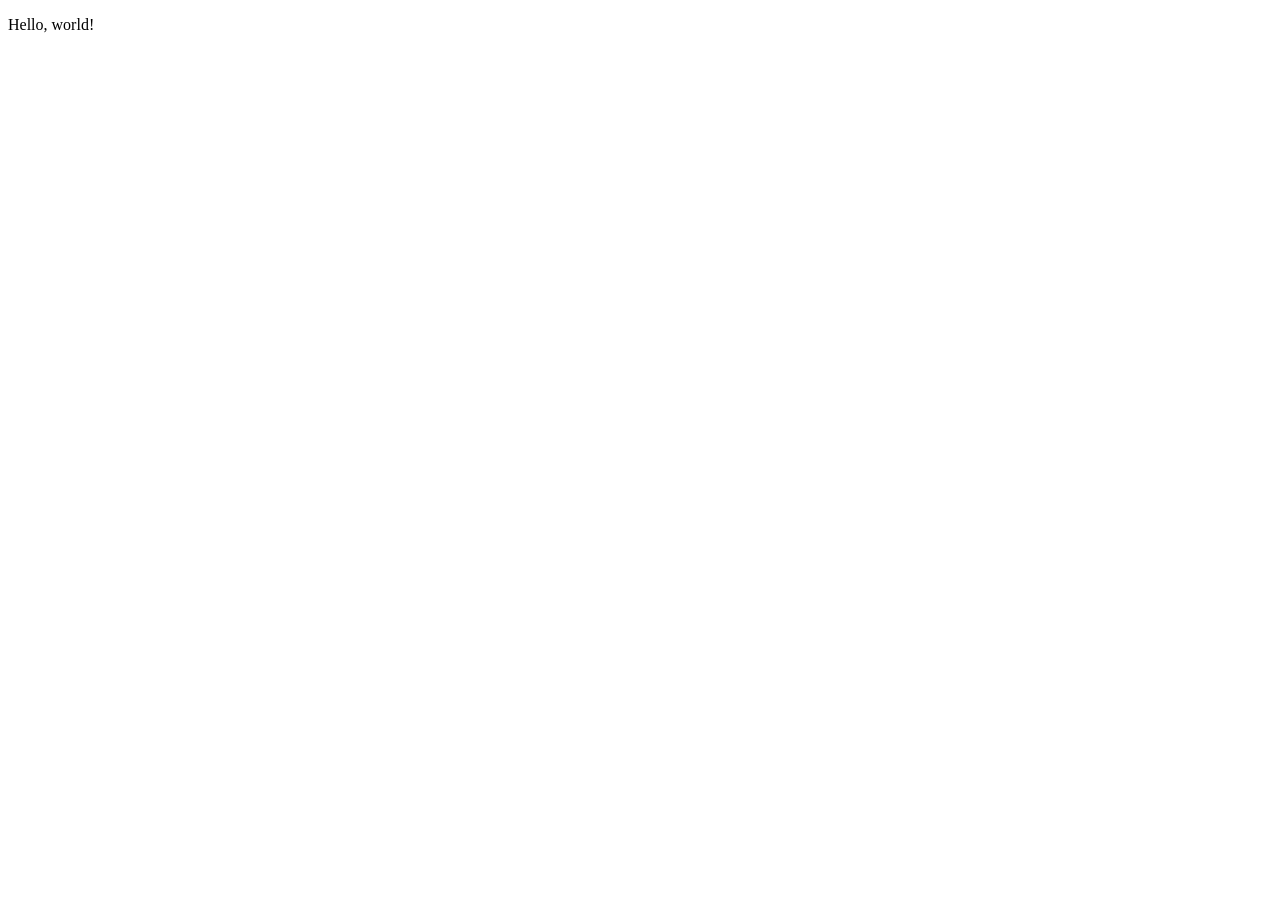
==== src/main/resources/templates/index.html @ f21ddf15 "first commit" ====
<!DOCTYPE html> 
<html>
	<head>
		<meta charset="UTF-8">
		<meta name="viewport" content="width=device-width, initial-scale=1">
		<title>掲示板</title>
	</head>
	<body>
		<p>Hello, world!</p>
	</body>
</html>
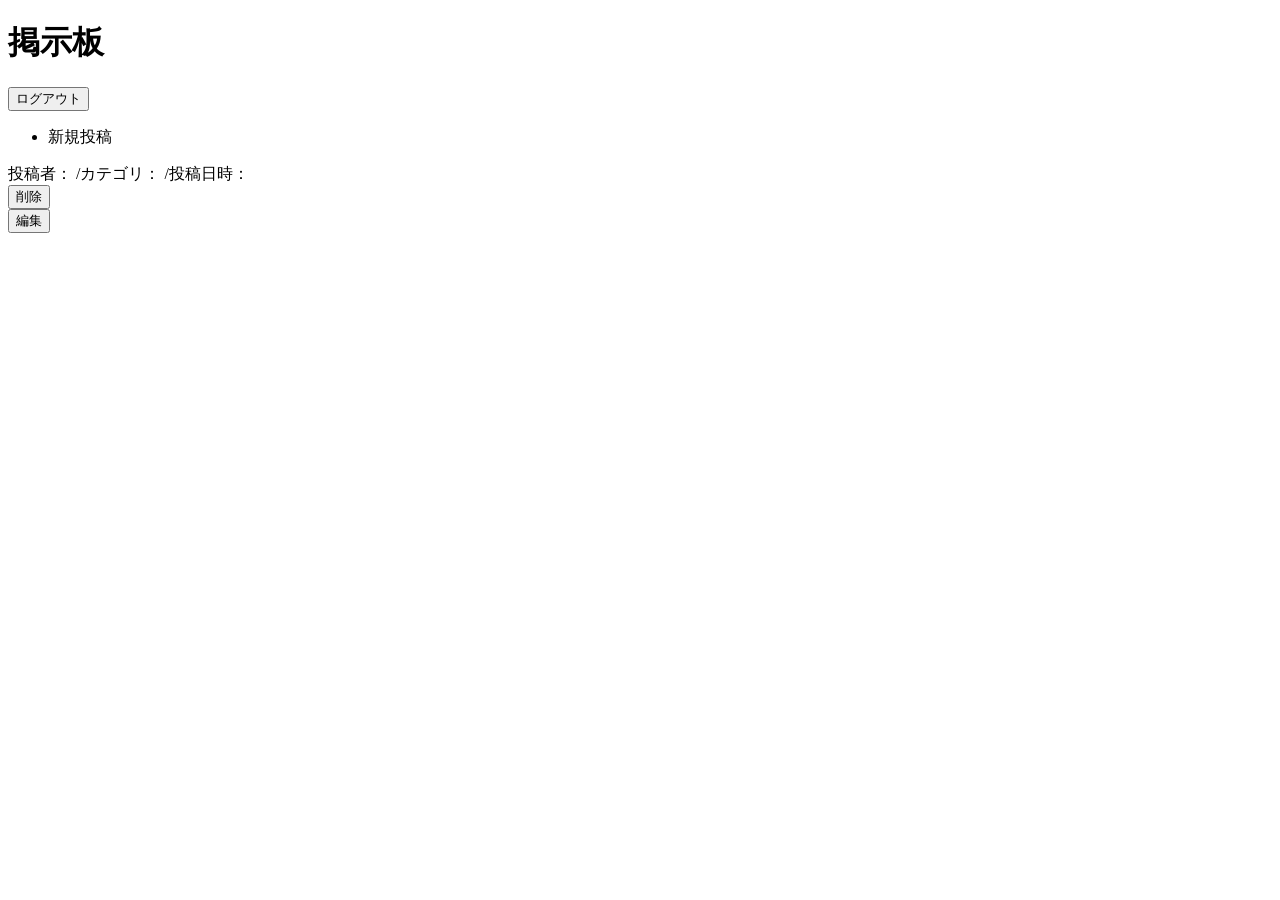
==== commit b656b74e: "add message" ====
--- a/src/main/resources/templates/index.html
+++ b/src/main/resources/templates/index.html
@@ -5,7 +5,53 @@
 		<meta name="viewport" content="width=device-width, initial-scale=1">
 		<title>掲示板</title>
 	</head>
-	<body>
-		<p>Hello, world!</p>
+	<body> 
+		<header>
+			<div class="header-contents">
+				<h1>掲示板</h1>
+				<form class="logout" th:action="@{/logout}" th:method="post">
+					<input type="submit" value="ログアウト">
+				</form>
+			</div>
+			<div class="menu">
+				<nav>
+					<ul>
+						<li><a th:href="@{/message/new}">新規投稿</a></li>
+					</ul>
+				</nav>
+			</div>
+		</header>
+		<main>
+			<div class="main-contents">
+				<div th:each="message : ${messages}">
+					<div class="message-icon">
+						<strong th:text="${message.title}"></strong>
+						<div class="content" th:text="${message.text}"></div>
+						<div class="message-info">
+							投稿者：<span th:text="${message.user.name}"></span>
+							/カテゴリ：<span th:text="${message.category}"></span>
+							/投稿日時：<span th:text="${#dates.format(message.createdDate, 'yyyy-MM-dd HH:mm:ss')}"></span>
+						</div>
+						
+						<!--投稿削除ボタン-->
+						<div th:if="${loginUser.user.id == message.user.id}">
+							<form class="delete-button" th:action="@{/message/delete/{id}(id=${message.id})}" th:method="post">
+								<!-- CSRFトークン -->
+		                        <input type="hidden" th:name="${_csrf.parameterName}" th:value="${_csrf.token}" />
+		                        <input type="hidden" name="userId" th:value="${message.user.id}">
+		                        <input type="submit" value="削除">
+							</form>
+						</div>
+						<!--投稿編集ボタン-->
+						<form class="delete-button" th:action="@{/message/edit/{id}(id=${message.id})}" th:method="get">
+							<!-- CSRFトークン -->
+	                        <input type="hidden" th:name="${_csrf.parameterName}" th:value="${_csrf.token}" />
+	                        <input type="hidden" name="userId" th:value="${message.user.id}">
+	                        <input type="submit" value="編集">
+						</form>
+					</div>
+				</div>
+			</div>
+		</main>
 	</body>
 </html>
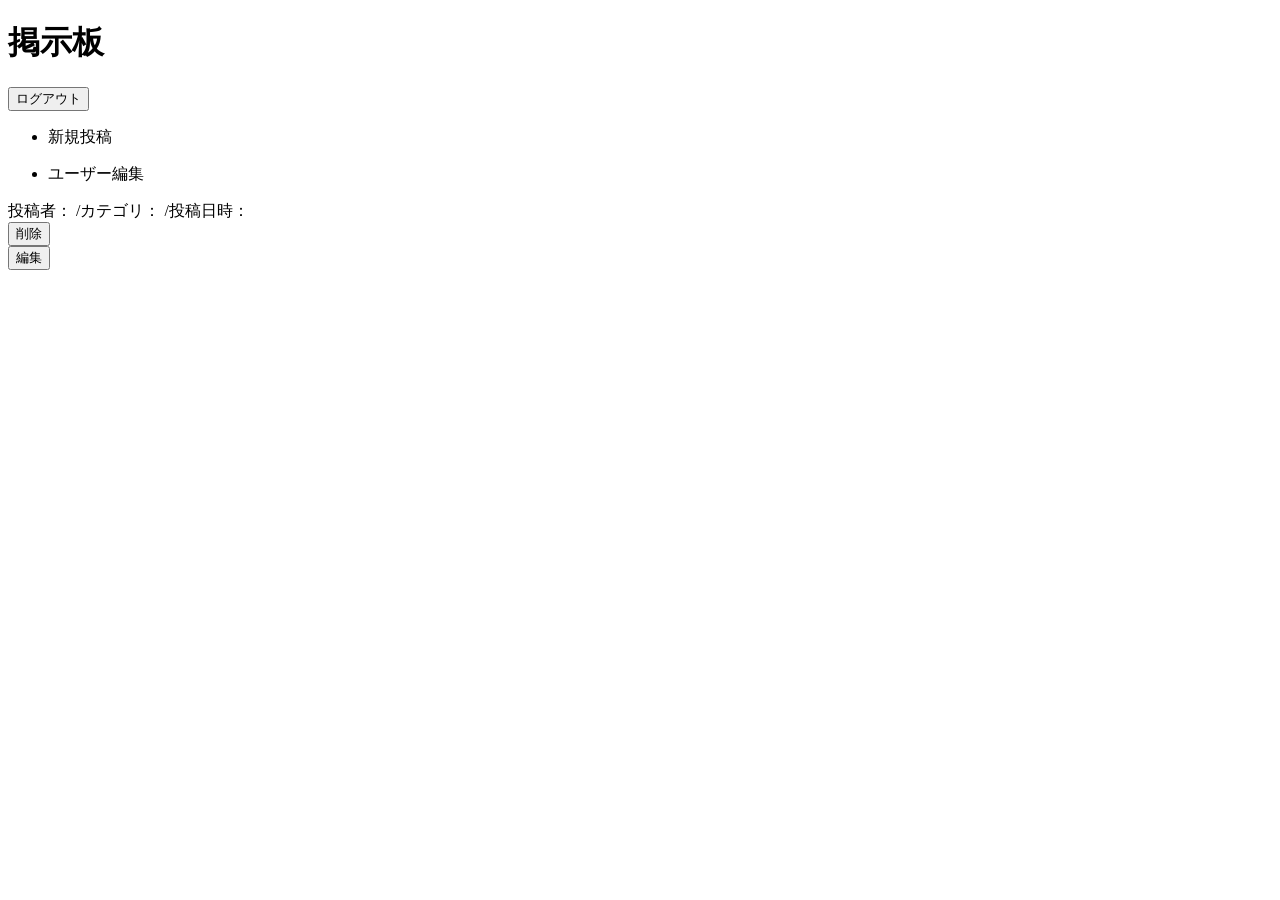
==== commit 1a166bd9: "useradd & useredit" ====
--- a/src/main/resources/templates/index.html
+++ b/src/main/resources/templates/index.html
@@ -19,6 +19,11 @@
 						<li><a th:href="@{/message/new}">新規投稿</a></li>
 					</ul>
 				</nav>
+				<nav>
+					<ul>
+						<li><a th:href="@{/user/edit}">ユーザー編集</a></li>
+					</ul>
+				</nav>
 			</div>
 		</header>
 		<main>
@@ -28,27 +33,29 @@
 						<strong th:text="${message.title}"></strong>
 						<div class="content" th:text="${message.text}"></div>
 						<div class="message-info">
-							投稿者：<span th:text="${message.user.name}"></span>
+							投稿者：<span th:text="${message.user.account}"></span>
 							/カテゴリ：<span th:text="${message.category}"></span>
 							/投稿日時：<span th:text="${#dates.format(message.createdDate, 'yyyy-MM-dd HH:mm:ss')}"></span>
 						</div>
 						
-						<!--投稿削除ボタン-->
+						
 						<div th:if="${loginUser.user.id == message.user.id}">
+							<!--投稿削除ボタン-->
 							<form class="delete-button" th:action="@{/message/delete/{id}(id=${message.id})}" th:method="post">
 								<!-- CSRFトークン -->
 		                        <input type="hidden" th:name="${_csrf.parameterName}" th:value="${_csrf.token}" />
 		                        <input type="hidden" name="userId" th:value="${message.user.id}">
 		                        <input type="submit" value="削除">
 							</form>
+							<!--投稿編集ボタン-->
+							<form class="delete-button" th:action="@{/message/edit/{id}(id=${message.id})}" th:method="get">
+								<!-- CSRFトークン -->
+		                        <input type="hidden" th:name="${_csrf.parameterName}" th:value="${_csrf.token}" />
+		                        <input type="hidden" name="userId" th:value="${message.user.id}">
+	                        	<input type="submit" value="編集">
+							</form>
 						</div>
-						<!--投稿編集ボタン-->
-						<form class="delete-button" th:action="@{/message/edit/{id}(id=${message.id})}" th:method="get">
-							<!-- CSRFトークン -->
-	                        <input type="hidden" th:name="${_csrf.parameterName}" th:value="${_csrf.token}" />
-	                        <input type="hidden" name="userId" th:value="${message.user.id}">
-	                        <input type="submit" value="編集">
-						</form>
+
 					</div>
 				</div>
 			</div>
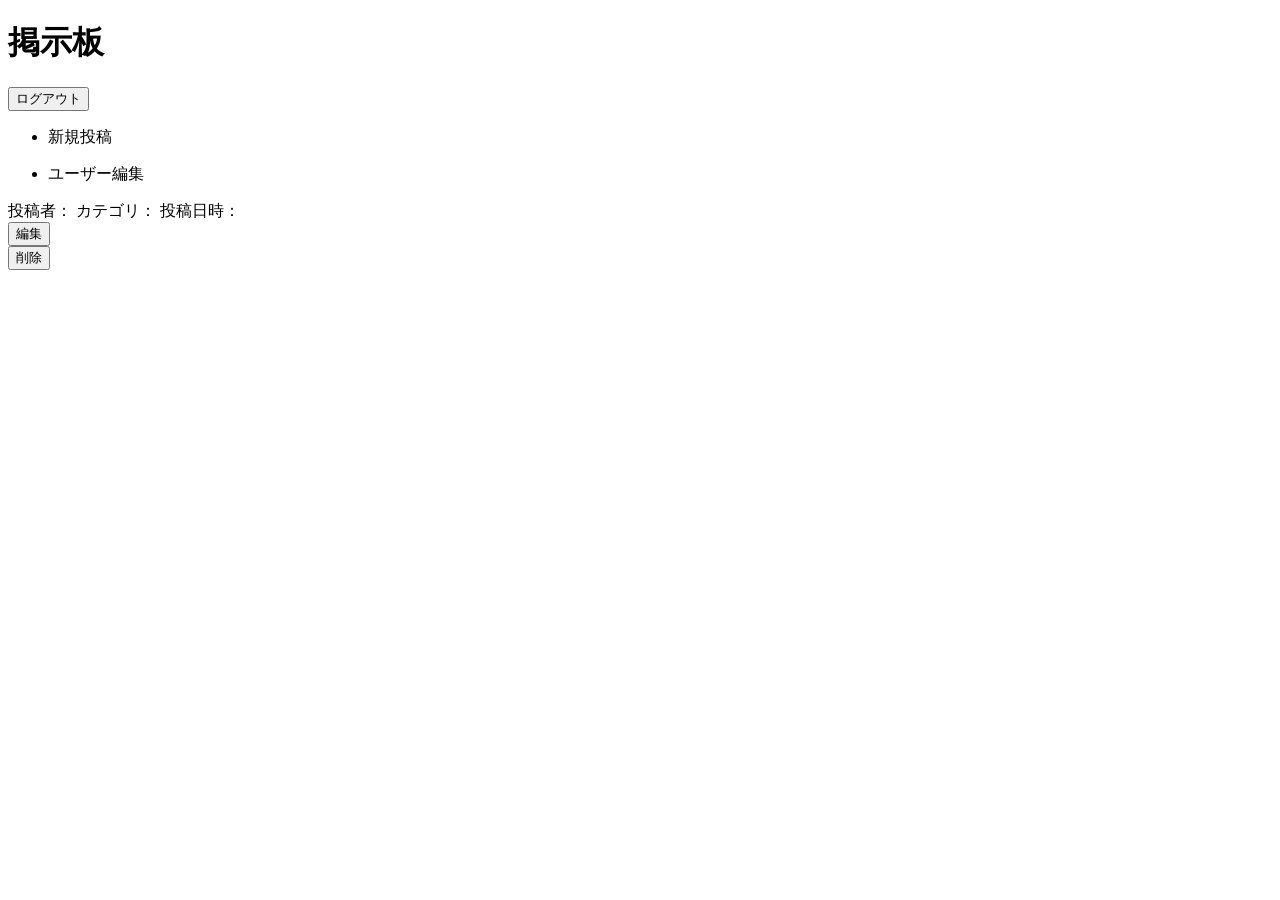
==== commit 40b8a6a6: "designed" ====
--- a/src/main/resources/templates/index.html
+++ b/src/main/resources/templates/index.html
@@ -1,61 +1,56 @@
 <!DOCTYPE html> 
-<html>
+<html xmlns:th="http://www.thymeleaf.org">
 	<head>
 		<meta charset="UTF-8">
 		<meta name="viewport" content="width=device-width, initial-scale=1">
 		<title>掲示板</title>
-	</head>
+		<link rel="stylesheet" th:href="@{/css/style.css}">	</head>
 	<body> 
 		<header>
-			<div class="header-contents">
-				<h1>掲示板</h1>
-				<form class="logout" th:action="@{/logout}" th:method="post">
-					<input type="submit" value="ログアウト">
-				</form>
-			</div>
-			<div class="menu">
-				<nav>
-					<ul>
-						<li><a th:href="@{/message/new}">新規投稿</a></li>
-					</ul>
-				</nav>
-				<nav>
-					<ul>
-						<li><a th:href="@{/user/edit}">ユーザー編集</a></li>
-					</ul>
-				</nav>
+			<div class="header-container">
+				<div class="header-contents">
+					<h1>掲示板</h1>
+					<form class="logout" th:action="@{/logout}" th:method="post">
+						<input type="submit" value="ログアウト">
+					</form>
+				</div>
+				<div class="menu">
+					<nav>
+						<ul>
+							<li><a th:href="@{/message/new}">新規投稿</a></li>
+						</ul>
+					</nav>
+					<nav>
+						<ul>
+							<li><a th:href="@{/user/edit}">ユーザー編集</a></li>
+						</ul>
+					</nav>
+				</div>
 			</div>
 		</header>
 		<main>
 			<div class="main-contents">
-				<div th:each="message : ${messages}">
-					<div class="message-icon">
-						<strong th:text="${message.title}"></strong>
-						<div class="content" th:text="${message.text}"></div>
-						<div class="message-info">
-							投稿者：<span th:text="${message.user.account}"></span>
-							/カテゴリ：<span th:text="${message.category}"></span>
-							/投稿日時：<span th:text="${#dates.format(message.createdDate, 'yyyy-MM-dd HH:mm:ss')}"></span>
-						</div>
-						
-						
-						<div th:if="${loginUser.user.id == message.user.id}">
-							<!--投稿削除ボタン-->
-							<form class="delete-button" th:action="@{/message/delete/{id}(id=${message.id})}" th:method="post">
-								<!-- CSRFトークン -->
-		                        <input type="hidden" th:name="${_csrf.parameterName}" th:value="${_csrf.token}" />
-		                        <input type="hidden" name="userId" th:value="${message.user.id}">
-		                        <input type="submit" value="削除">
-							</form>
-							<!--投稿編集ボタン-->
-							<form class="delete-button" th:action="@{/message/edit/{id}(id=${message.id})}" th:method="get">
-								<!-- CSRFトークン -->
-		                        <input type="hidden" th:name="${_csrf.parameterName}" th:value="${_csrf.token}" />
-		                        <input type="hidden" name="userId" th:value="${message.user.id}">
-	                        	<input type="submit" value="編集">
-							</form>
-						</div>
+				<div class="message-card" th:each="message : ${messages}">
+					<strong class="message-title" th:text="${message.title}"></strong>
+					<div class="message-text" th:text="${message.text}"></div>
+					<div class="message-info">
+						<span>投稿者：<span th:text="${message.user.account}"></span></span>
+						<span>カテゴリ：<span th:text="${message.category}"></span></span>
+						<span>投稿日時：<span th:text="${#dates.format(message.createdDate, 'yyyy-MM-dd HH:mm:ss')}"></span></span>
+					</div>
+					
+					<div class="action-area" th:if="${loginUser.user.id == message.user.id}">
+						<form class="action-button btn-edit" th:action="@{/message/edit/{id}(id=${message.id})}" th:method="get">
+							<input type="hidden" th:name="${_csrf.parameterName}" th:value="${_csrf.token}" />
+							<input type="hidden" name="userId" th:value="${message.user.id}">
+							<input type="submit" value="編集">
+						</form>
 
+						<form class="action-button btn-delete" th:action="@{/message/delete/{id}(id=${message.id})}" th:method="post">
+							<input type="hidden" th:name="${_csrf.parameterName}" th:value="${_csrf.token}" />
+							<input type="hidden" name="userId" th:value="${message.user.id}">
+							<input type="submit" value="削除">
+						</form>
 					</div>
 				</div>
 			</div>
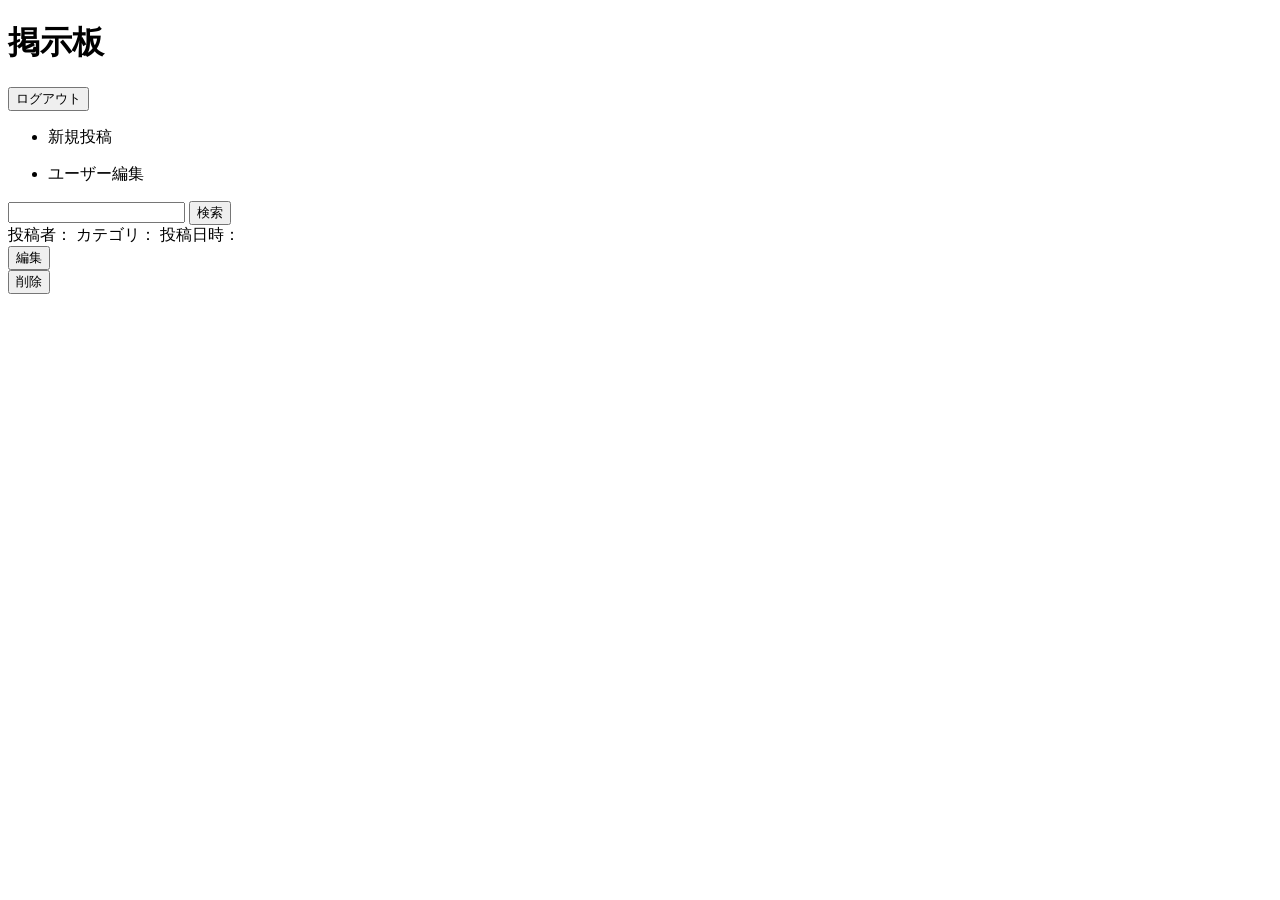
==== commit bf92b916: "add search" ====
--- a/src/main/resources/templates/index.html
+++ b/src/main/resources/templates/index.html
@@ -9,7 +9,7 @@
 		<header>
 			<div class="header-container">
 				<div class="header-contents">
-					<h1>掲示板</h1>
+					<h1><a th:href="@{/}">掲示板</a></h1>
 					<form class="logout" th:action="@{/logout}" th:method="post">
 						<input type="submit" value="ログアウト">
 					</form>
@@ -29,13 +29,21 @@
 			</div>
 		</header>
 		<main>
+			<div class="search-form">
+				<form method="get" th:action="@{/}">
+					<div class="input-group">
+						<input type="text" name="keyword" th:value="${keyword}">
+						<button type="submit">検索</button>
+					</div>
+				</form>
+			</div>
 			<div class="main-contents">
 				<div class="message-card" th:each="message : ${messages}">
 					<strong class="message-title" th:text="${message.title}"></strong>
 					<div class="message-text" th:text="${message.text}"></div>
 					<div class="message-info">
 						<span>投稿者：<span th:text="${message.user.account}"></span></span>
-						<span>カテゴリ：<span th:text="${message.category}"></span></span>
+						<span>カテゴリ：<a th:href="@{/(category = ${message.category})}"><span th:text="${message.category}"></span></a></span>
 						<span>投稿日時：<span th:text="${#dates.format(message.createdDate, 'yyyy-MM-dd HH:mm:ss')}"></span></span>
 					</div>
 					
